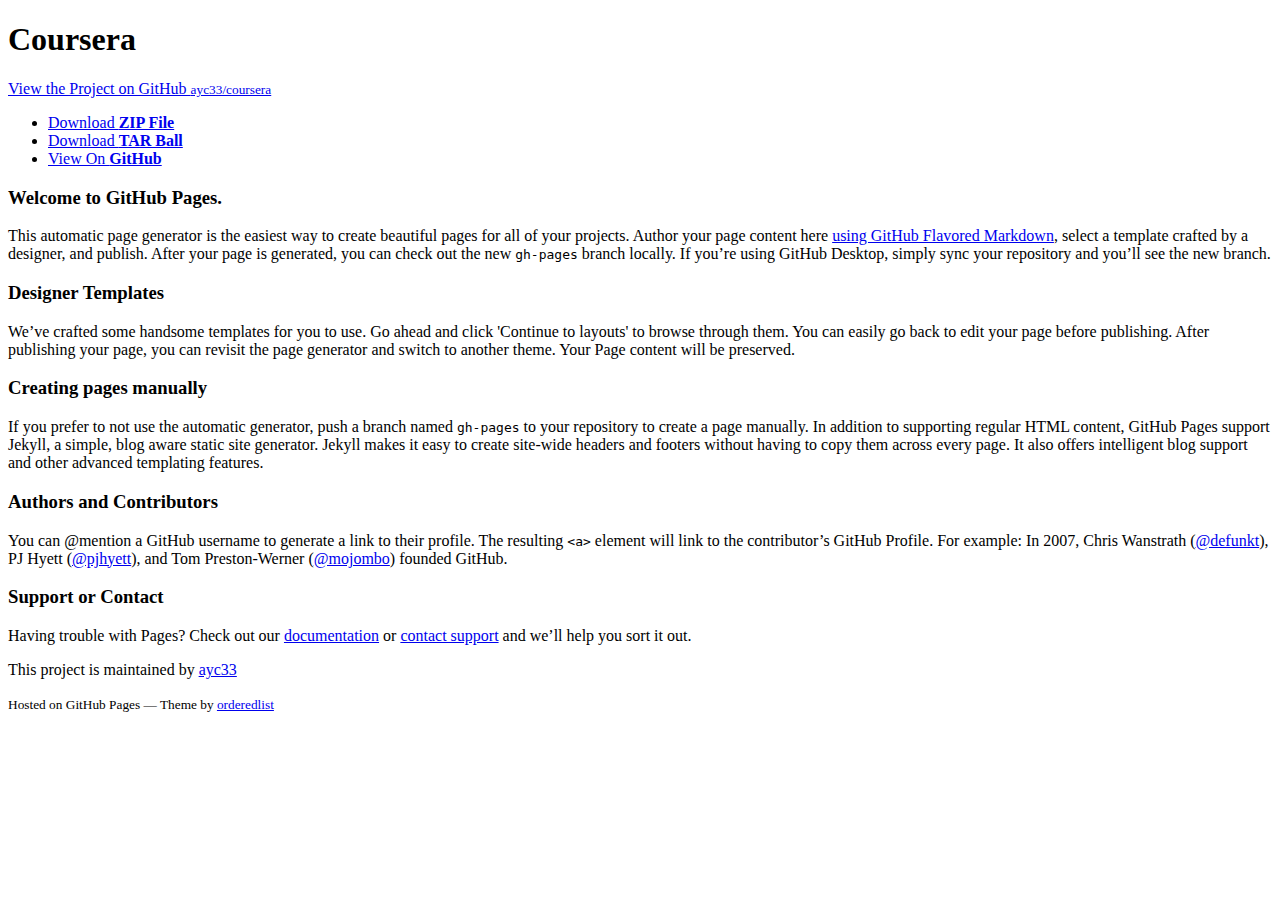
==== mod2_solns/index.html @ e05cdf73 "Add files via upload" ====
<!doctype html>
<html>
  <head>
    <meta charset="utf-8">
    <meta http-equiv="X-UA-Compatible" content="chrome=1">
    <title>Coursera by ayc33</title>

    <link rel="stylesheet" href="stylesheets/styles.css">
    <link rel="stylesheet" href="stylesheets/github-light.css">
    <meta name="viewport" content="width=device-width">
    <!--[if lt IE 9]>
    <script src="//html5shiv.googlecode.com/svn/trunk/html5.js"></script>
    <![endif]-->
  </head>
  <body>
    <div class="wrapper">
      <header>
        <h1>Coursera</h1>
        <p></p>

        <p class="view"><a href="https://github.com/ayc33/coursera">View the Project on GitHub <small>ayc33/coursera</small></a></p>


        <ul>
          <li><a href="https://github.com/ayc33/coursera/zipball/master">Download <strong>ZIP File</strong></a></li>
          <li><a href="https://github.com/ayc33/coursera/tarball/master">Download <strong>TAR Ball</strong></a></li>
          <li><a href="https://github.com/ayc33/coursera">View On <strong>GitHub</strong></a></li>
        </ul>
      </header>
      <section>
        <h3>
<a id="welcome-to-github-pages" class="anchor" href="#welcome-to-github-pages" aria-hidden="true"><span aria-hidden="true" class="octicon octicon-link"></span></a>Welcome to GitHub Pages.</h3>

<p>This automatic page generator is the easiest way to create beautiful pages for all of your projects. Author your page content here <a href="https://guides.github.com/features/mastering-markdown/">using GitHub Flavored Markdown</a>, select a template crafted by a designer, and publish. After your page is generated, you can check out the new <code>gh-pages</code> branch locally. If you’re using GitHub Desktop, simply sync your repository and you’ll see the new branch.</p>

<h3>
<a id="designer-templates" class="anchor" href="#designer-templates" aria-hidden="true"><span aria-hidden="true" class="octicon octicon-link"></span></a>Designer Templates</h3>

<p>We’ve crafted some handsome templates for you to use. Go ahead and click 'Continue to layouts' to browse through them. You can easily go back to edit your page before publishing. After publishing your page, you can revisit the page generator and switch to another theme. Your Page content will be preserved.</p>

<h3>
<a id="creating-pages-manually" class="anchor" href="#creating-pages-manually" aria-hidden="true"><span aria-hidden="true" class="octicon octicon-link"></span></a>Creating pages manually</h3>

<p>If you prefer to not use the automatic generator, push a branch named <code>gh-pages</code> to your repository to create a page manually. In addition to supporting regular HTML content, GitHub Pages support Jekyll, a simple, blog aware static site generator. Jekyll makes it easy to create site-wide headers and footers without having to copy them across every page. It also offers intelligent blog support and other advanced templating features.</p>

<h3>
<a id="authors-and-contributors" class="anchor" href="#authors-and-contributors" aria-hidden="true"><span aria-hidden="true" class="octicon octicon-link"></span></a>Authors and Contributors</h3>

<p>You can @mention a GitHub username to generate a link to their profile. The resulting <code>&lt;a&gt;</code> element will link to the contributor’s GitHub Profile. For example: In 2007, Chris Wanstrath (<a href="https://github.com/defunkt" class="user-mention">@defunkt</a>), PJ Hyett (<a href="https://github.com/pjhyett" class="user-mention">@pjhyett</a>), and Tom Preston-Werner (<a href="https://github.com/mojombo" class="user-mention">@mojombo</a>) founded GitHub.</p>

<h3>
<a id="support-or-contact" class="anchor" href="#support-or-contact" aria-hidden="true"><span aria-hidden="true" class="octicon octicon-link"></span></a>Support or Contact</h3>

<p>Having trouble with Pages? Check out our <a href="https://help.github.com/pages">documentation</a> or <a href="https://github.com/contact">contact support</a> and we’ll help you sort it out.</p>
      </section>
      <footer>
        <p>This project is maintained by <a href="https://github.com/ayc33">ayc33</a></p>
        <p><small>Hosted on GitHub Pages &mdash; Theme by <a href="https://github.com/orderedlist">orderedlist</a></small></p>
      </footer>
    </div>
    <script src="javascripts/scale.fix.js"></script>
    
  </body>
</html>
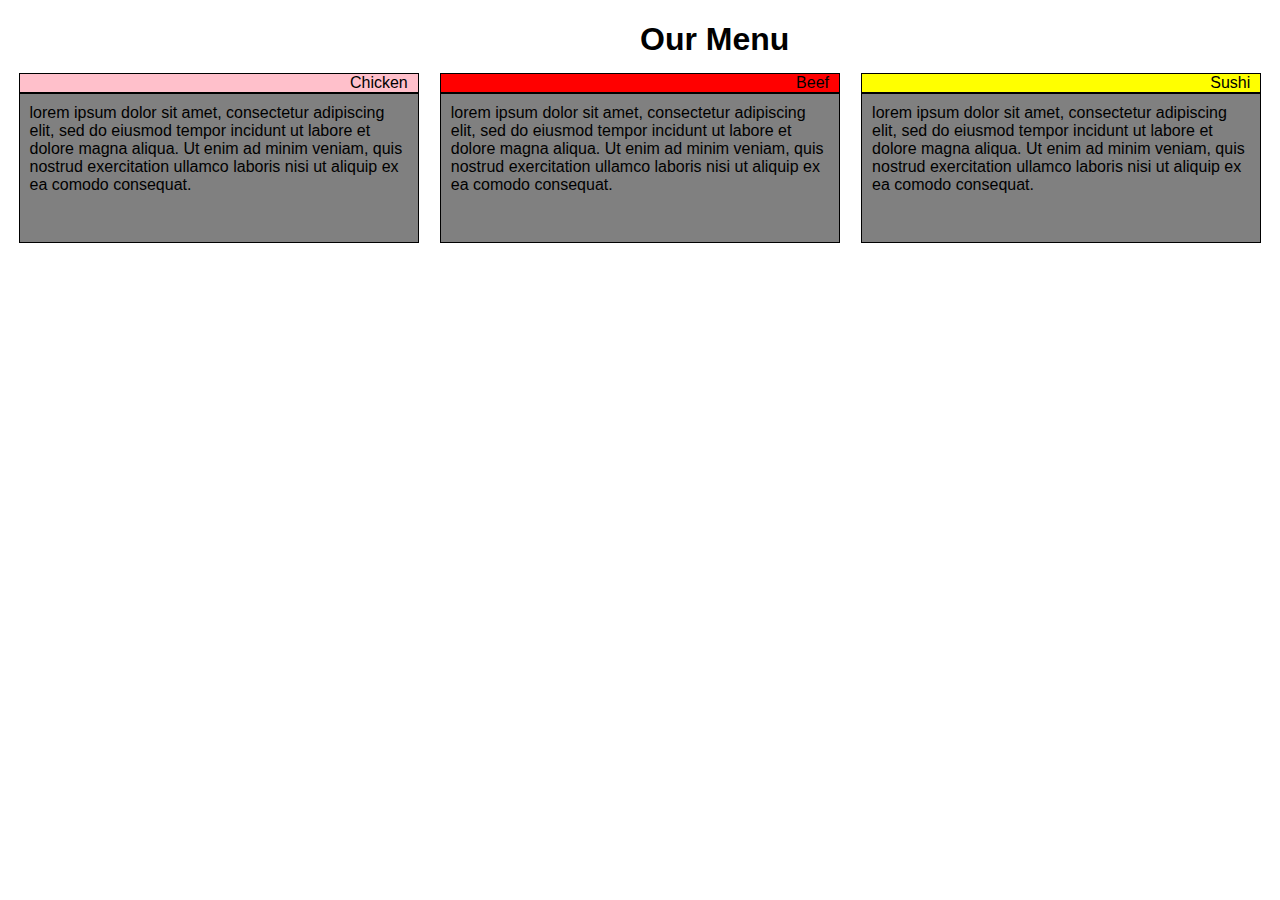
==== commit 12a8bd84: "Mod 2" ====
--- a/mod2_solns/index.html
+++ b/mod2_solns/index.html
@@ -1,64 +1,168 @@
-<!doctype html>
-<html>
-  <head>
-    <meta charset="utf-8">
-    <meta http-equiv="X-UA-Compatible" content="chrome=1">
-    <title>Coursera by ayc33</title>
-
-    <link rel="stylesheet" href="stylesheets/styles.css">
-    <link rel="stylesheet" href="stylesheets/github-light.css">
-    <meta name="viewport" content="width=device-width">
-    <!--[if lt IE 9]>
-    <script src="//html5shiv.googlecode.com/svn/trunk/html5.js"></script>
-    <![endif]-->
-  </head>
-  <body>
-    <div class="wrapper">
-      <header>
-        <h1>Coursera</h1>
-        <p></p>
-
-        <p class="view"><a href="https://github.com/ayc33/coursera">View the Project on GitHub <small>ayc33/coursera</small></a></p>
-
-
-        <ul>
-          <li><a href="https://github.com/ayc33/coursera/zipball/master">Download <strong>ZIP File</strong></a></li>
-          <li><a href="https://github.com/ayc33/coursera/tarball/master">Download <strong>TAR Ball</strong></a></li>
-          <li><a href="https://github.com/ayc33/coursera">View On <strong>GitHub</strong></a></li>
-        </ul>
-      </header>
-      <section>
-        <h3>
-<a id="welcome-to-github-pages" class="anchor" href="#welcome-to-github-pages" aria-hidden="true"><span aria-hidden="true" class="octicon octicon-link"></span></a>Welcome to GitHub Pages.</h3>
-
-<p>This automatic page generator is the easiest way to create beautiful pages for all of your projects. Author your page content here <a href="https://guides.github.com/features/mastering-markdown/">using GitHub Flavored Markdown</a>, select a template crafted by a designer, and publish. After your page is generated, you can check out the new <code>gh-pages</code> branch locally. If you’re using GitHub Desktop, simply sync your repository and you’ll see the new branch.</p>
-
-<h3>
-<a id="designer-templates" class="anchor" href="#designer-templates" aria-hidden="true"><span aria-hidden="true" class="octicon octicon-link"></span></a>Designer Templates</h3>
-
-<p>We’ve crafted some handsome templates for you to use. Go ahead and click 'Continue to layouts' to browse through them. You can easily go back to edit your page before publishing. After publishing your page, you can revisit the page generator and switch to another theme. Your Page content will be preserved.</p>
-
-<h3>
-<a id="creating-pages-manually" class="anchor" href="#creating-pages-manually" aria-hidden="true"><span aria-hidden="true" class="octicon octicon-link"></span></a>Creating pages manually</h3>
-
-<p>If you prefer to not use the automatic generator, push a branch named <code>gh-pages</code> to your repository to create a page manually. In addition to supporting regular HTML content, GitHub Pages support Jekyll, a simple, blog aware static site generator. Jekyll makes it easy to create site-wide headers and footers without having to copy them across every page. It also offers intelligent blog support and other advanced templating features.</p>
-
-<h3>
-<a id="authors-and-contributors" class="anchor" href="#authors-and-contributors" aria-hidden="true"><span aria-hidden="true" class="octicon octicon-link"></span></a>Authors and Contributors</h3>
-
-<p>You can @mention a GitHub username to generate a link to their profile. The resulting <code>&lt;a&gt;</code> element will link to the contributor’s GitHub Profile. For example: In 2007, Chris Wanstrath (<a href="https://github.com/defunkt" class="user-mention">@defunkt</a>), PJ Hyett (<a href="https://github.com/pjhyett" class="user-mention">@pjhyett</a>), and Tom Preston-Werner (<a href="https://github.com/mojombo" class="user-mention">@mojombo</a>) founded GitHub.</p>
-
-<h3>
-<a id="support-or-contact" class="anchor" href="#support-or-contact" aria-hidden="true"><span aria-hidden="true" class="octicon octicon-link"></span></a>Support or Contact</h3>
-
-<p>Having trouble with Pages? Check out our <a href="https://help.github.com/pages">documentation</a> or <a href="https://github.com/contact">contact support</a> and we’ll help you sort it out.</p>
-      </section>
-      <footer>
-        <p>This project is maintained by <a href="https://github.com/ayc33">ayc33</a></p>
-        <p><small>Hosted on GitHub Pages &mdash; Theme by <a href="https://github.com/orderedlist">orderedlist</a></small></p>
-      </footer>
-    </div>
-    <script src="javascripts/scale.fix.js"></script>
-    
-  </body>
-</html>
+<!DOCTYPE html>
+<html>
+<head>
+<meta charset="utf-8">
+<meta name="viewport" content="width=device-width, initial-scale=1">
+<title>Assignment Solution for Module 2</title>
+<style>
+/********** Base styles **********/
+* {
+  box-sizing: border-box;
+}
+h1 {
+  position: relative;
+  left: 50%;
+  margin-bottom: 15px;
+  font-family: Helvetica;
+}
+
+p {
+  position:relative;
+  border: 1px solid black;
+  background-color: grey;
+  width: 95%;
+  height: 150px;
+  padding: 10px;
+  margin-top: 0px;
+  margin-right: auto;
+  margin-left: auto;
+  font-family: Helvetica;
+  color: black;
+}
+#p1{
+  text-align:right;
+  border-left: 1px solid black;
+  border-right: 1px solid black;
+  background-color: pink;
+  padding-top:0px;
+  margin:auto;
+  width: 95%;
+  height: 20px;
+}
+#p2{
+  text-align:right;
+  border-left: 1px solid black;
+  border-right: 1px solid black;
+  background-color: red;
+  padding-top:0px;
+  margin:auto;
+  width: 95%;
+  height: 20px;
+}
+#p3{
+  text-align:right;
+  border-left: 1px solid black;
+  border-right: 1px solid black;
+  background-color: yellow;
+  padding-top:0px;
+  margin:auto;
+  width: 95%;
+  height: 20px;
+}
+
+/* Simple Responsive Framework. */
+.row {
+  width: 100%;
+}
+/********** Desktop only **********/
+@media (min-width: 992px) {
+  .col-lg-1, .col-lg-2, .col-lg-3, .col-lg-4, .col-lg-5, .col-lg-6, .col-lg-7, .col-lg-8, .col-lg-9, .col-lg-10, .col-lg-11, .col-lg-12 {
+
+    float: left;
+  }
+  .col-lg-1 {
+    width: 8.33%;
+  }
+  .col-lg-2 {
+    width: 16.66%;
+  }
+  .col-lg-3 {
+    width: 25%;
+  }
+  .col-lg-4 {
+    width: 33.33%;
+  }
+  .col-lg-5 {
+    width: 41.66%;
+  }
+  .col-lg-6 {
+    width: 50%;
+  }
+  .col-lg-7 {
+    width: 58.33%;
+  }
+  .col-lg-8 {
+    width: 66.66%;
+  }
+  .col-lg-9 {
+    width: 74.99%;
+  }
+  .col-lg-10 {
+    width: 83.33%;
+  }
+  .col-lg-11 {
+    width: 91.66%;
+  }
+  .col-lg-12 {
+    width: 100%;
+  }
+}
+/********** Tablet devices only **********/
+@media (min-width: 768px) and (max-width: 991px) {
+  .col-md-1, .col-md-2, .col-md-3, .col-md-4, .col-md-5, .col-md-6, .col-md-7, .col-md-8, .col-md-9, .col-md-10, .col-md-11, .col-md-12 {
+    float: left;
+  }
+  .col-md-1 {
+    width: 8.33%;
+  }
+  .col-md-2 {
+    width: 16.66%;
+  }
+  .col-md-3 {
+    width: 25%;
+  }
+  .col-md-4 {
+    width: 33.33%;
+  }
+  .col-md-5 {
+    width: 41.66%;
+  }
+  .col-md-6 {
+    width: 50%;
+  }
+  .col-md-7 {
+    width: 58.33%;
+  }
+  .col-md-8 {
+    width: 66.66%;
+  }
+  .col-md-9 {
+    width: 74.99%;
+  }
+  .col-md-10 {
+    width: 83.33%;
+  }
+  .col-md-11 {
+    width: 91.66%;
+  }
+  .col-md-12 {
+    width: 100%;
+  }
+}
+
+</style>
+</head>
+<body>
+<h1>Our Menu</h1>
+
+<div class="row">
+  <div class="col-lg-4 col-md-6"><p id="p1">Chicken</p>
+  <p>lorem ipsum dolor sit amet, consectetur adipiscing elit, sed do eiusmod tempor incidunt ut labore et dolore magna aliqua. Ut enim ad minim veniam, quis nostrud exercitation ullamco laboris nisi ut aliquip ex ea comodo consequat.</p></div>
+  <div class="col-lg-4 col-md-6"><p id="p2">Beef</p>
+  <p>lorem ipsum dolor sit amet, consectetur adipiscing elit, sed do eiusmod tempor incidunt ut labore et dolore magna aliqua. Ut enim ad minim veniam, quis nostrud exercitation ullamco laboris nisi ut aliquip ex ea comodo consequat.</p></div>
+  <div class="col-lg-4 col-md-12"><p id="p3">Sushi</p>
+  <p>lorem ipsum dolor sit amet, consectetur adipiscing elit, sed do eiusmod tempor incidunt ut labore et dolore magna aliqua. Ut enim ad minim veniam, quis nostrud exercitation ullamco laboris nisi ut aliquip ex ea comodo consequat.</p></div>
+
+
+</body>
+</html>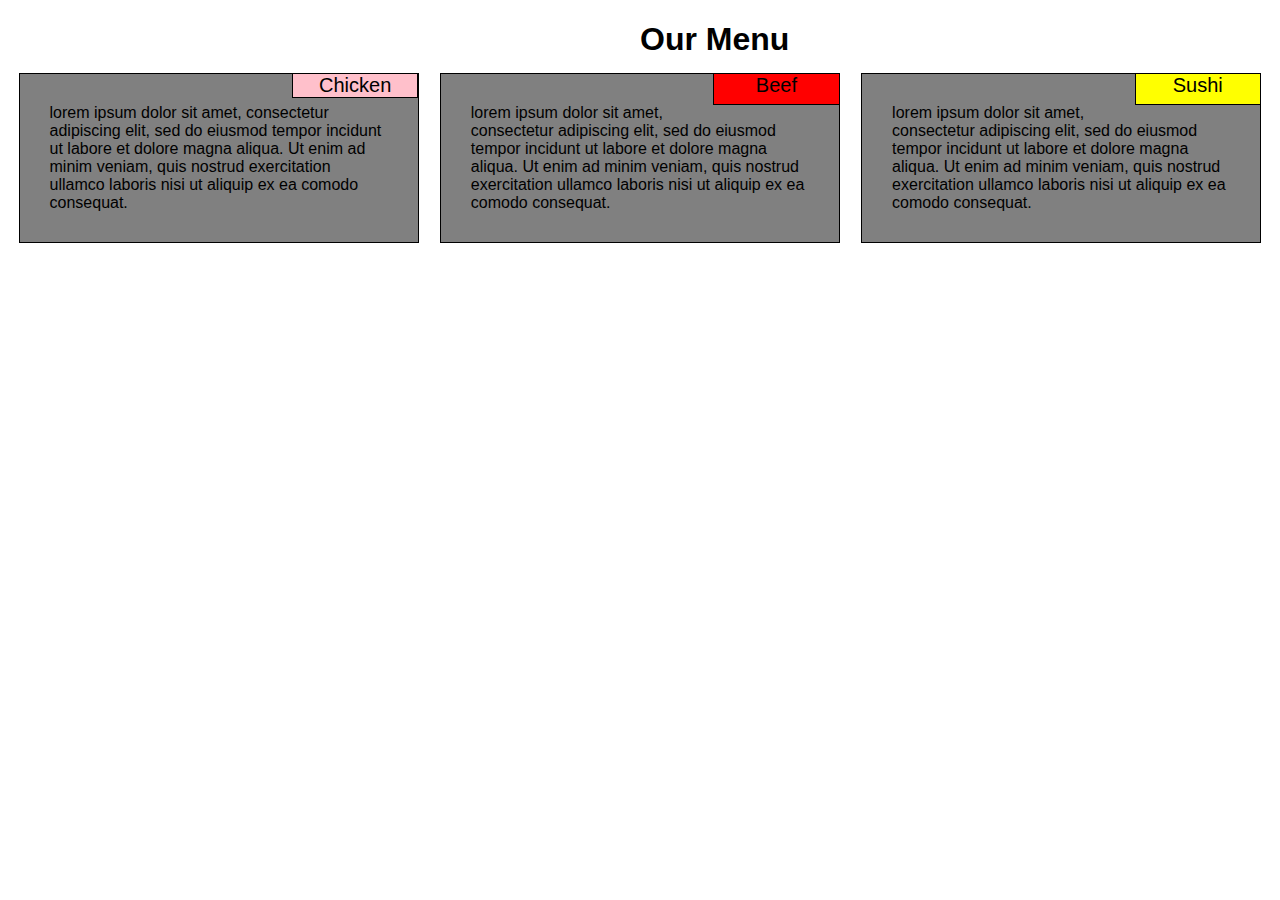
==== commit 61fd5f87: "mod" ====
--- a/mod2_solns/index.html
+++ b/mod2_solns/index.html
@@ -21,8 +21,8 @@
   border: 1px solid black;
   background-color: grey;
   width: 95%;
-  height: 150px;
-  padding: 10px;
+  height: 170px;
+  padding: 30px;
   margin-top: 0px;
   margin-right: auto;
   margin-left: auto;
@@ -30,34 +30,49 @@
   color: black;
 }
 #p1{
-  text-align:right;
-  border-left: 1px solid black;
-  border-right: 1px solid black;
+  z-index:9;
+  position:relative;
+  float:right;
+  right:2.6%;
+  text-align:center;
+  border: 1px solid black;
   background-color: pink;
   padding-top:0px;
   margin:auto;
-  width: 95%;
-  height: 20px;
+  width: 30%;
+  height: 25px;
+  font-size:20px;
+  font-family: Helvetica;
 }
 #p2{
-  text-align:right;
-  border-left: 1px solid black;
-  border-right: 1px solid black;
+  z-index:9;
+  position:relative;
+  float:right;
+  right:2.6%;
+  text-align:center;
+  border: 1px solid black;
   background-color: red;
   padding-top:0px;
   margin:auto;
-  width: 95%;
-  height: 20px;
+  width: 30%;
+  height: 25px;
+  font-size:20px;
+  font-family: Helvetica;
 }
 #p3{
-  text-align:right;
-  border-left: 1px solid black;
-  border-right: 1px solid black;
+  z-index:9;
+  position:relative;
+  float:right;
+  right:2.6%;
+  text-align:center;
+  border: 1px solid black;
   background-color: yellow;
   padding-top:0px;
   margin:auto;
-  width: 95%;
-  height: 20px;
+  width: 30%;
+  height: 25px;
+  font-size:20px;
+  font-family: Helvetica;
 }
 
 /* Simple Responsive Framework. */
@@ -156,7 +171,7 @@
 <h1>Our Menu</h1>
 
 <div class="row">
-  <div class="col-lg-4 col-md-6"><p id="p1">Chicken</p>
+  <div class="col-lg-4 col-md-6"><section id="p1">Chicken</section>
   <p>lorem ipsum dolor sit amet, consectetur adipiscing elit, sed do eiusmod tempor incidunt ut labore et dolore magna aliqua. Ut enim ad minim veniam, quis nostrud exercitation ullamco laboris nisi ut aliquip ex ea comodo consequat.</p></div>
   <div class="col-lg-4 col-md-6"><p id="p2">Beef</p>
   <p>lorem ipsum dolor sit amet, consectetur adipiscing elit, sed do eiusmod tempor incidunt ut labore et dolore magna aliqua. Ut enim ad minim veniam, quis nostrud exercitation ullamco laboris nisi ut aliquip ex ea comodo consequat.</p></div>
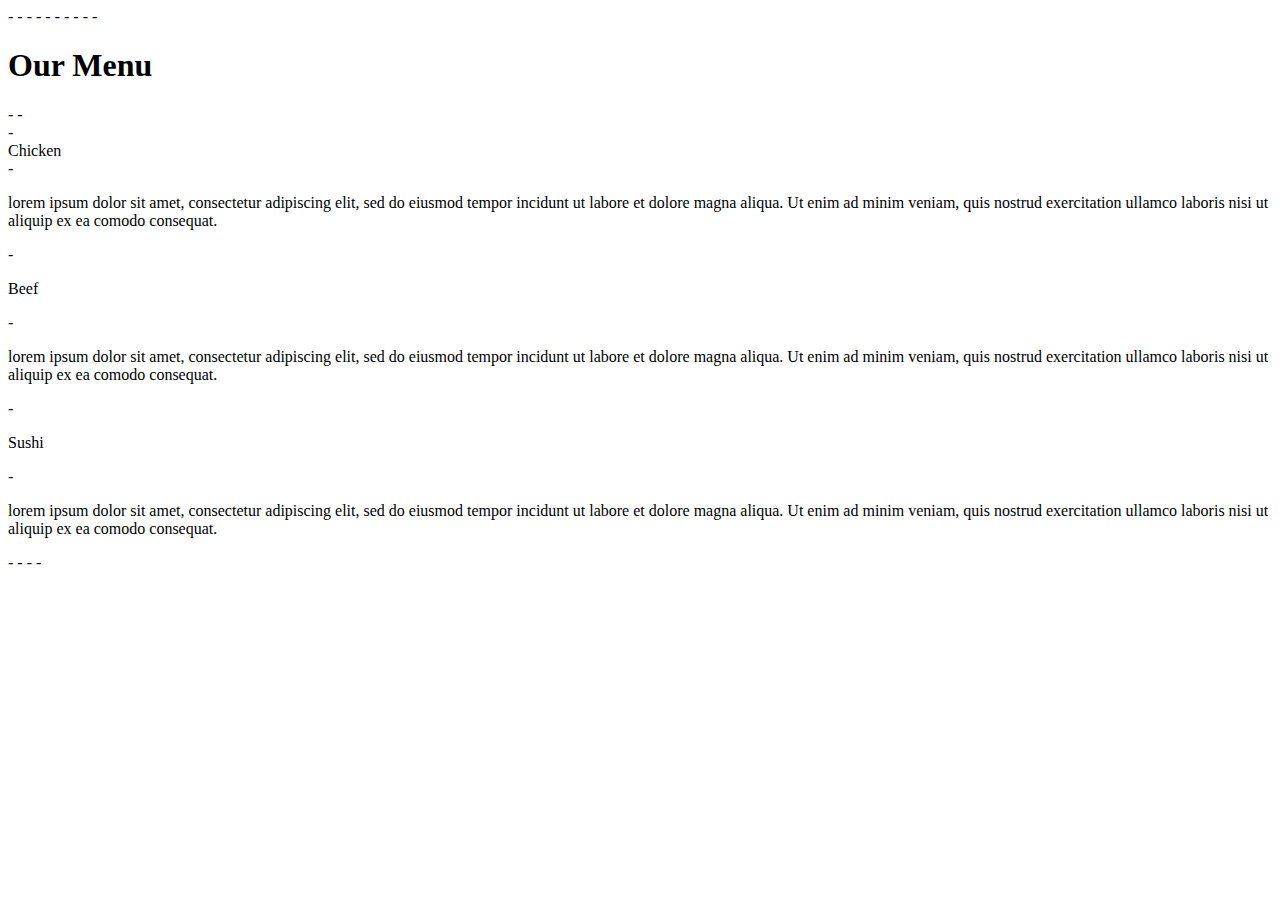
==== commit 0824bd16: "hello" ====
--- a/mod2_solns/index.html
+++ b/mod2_solns/index.html
@@ -1,183 +1,183 @@
-<!DOCTYPE html>
-<html>
-<head>
-<meta charset="utf-8">
-<meta name="viewport" content="width=device-width, initial-scale=1">
-<title>Assignment Solution for Module 2</title>
-<style>
-/********** Base styles **********/
-* {
-  box-sizing: border-box;
-}
-h1 {
-  position: relative;
-  left: 50%;
-  margin-bottom: 15px;
-  font-family: Helvetica;
-}
-
-p {
-  position:relative;
-  border: 1px solid black;
-  background-color: grey;
-  width: 95%;
-  height: 170px;
-  padding: 30px;
-  margin-top: 0px;
-  margin-right: auto;
-  margin-left: auto;
-  font-family: Helvetica;
-  color: black;
-}
-#p1{
-  z-index:9;
-  position:relative;
-  float:right;
-  right:2.6%;
-  text-align:center;
-  border: 1px solid black;
-  background-color: pink;
-  padding-top:0px;
-  margin:auto;
-  width: 30%;
-  height: 25px;
-  font-size:20px;
-  font-family: Helvetica;
-}
-#p2{
-  z-index:9;
-  position:relative;
-  float:right;
-  right:2.6%;
-  text-align:center;
-  border: 1px solid black;
-  background-color: red;
-  padding-top:0px;
-  margin:auto;
-  width: 30%;
-  height: 25px;
-  font-size:20px;
-  font-family: Helvetica;
-}
-#p3{
-  z-index:9;
-  position:relative;
-  float:right;
-  right:2.6%;
-  text-align:center;
-  border: 1px solid black;
-  background-color: yellow;
-  padding-top:0px;
-  margin:auto;
-  width: 30%;
-  height: 25px;
-  font-size:20px;
-  font-family: Helvetica;
-}
-
-/* Simple Responsive Framework. */
-.row {
-  width: 100%;
-}
-/********** Desktop only **********/
-@media (min-width: 992px) {
-  .col-lg-1, .col-lg-2, .col-lg-3, .col-lg-4, .col-lg-5, .col-lg-6, .col-lg-7, .col-lg-8, .col-lg-9, .col-lg-10, .col-lg-11, .col-lg-12 {
-
-    float: left;
-  }
-  .col-lg-1 {
-    width: 8.33%;
-  }
-  .col-lg-2 {
-    width: 16.66%;
-  }
-  .col-lg-3 {
-    width: 25%;
-  }
-  .col-lg-4 {
-    width: 33.33%;
-  }
-  .col-lg-5 {
-    width: 41.66%;
-  }
-  .col-lg-6 {
-    width: 50%;
-  }
-  .col-lg-7 {
-    width: 58.33%;
-  }
-  .col-lg-8 {
-    width: 66.66%;
-  }
-  .col-lg-9 {
-    width: 74.99%;
-  }
-  .col-lg-10 {
-    width: 83.33%;
-  }
-  .col-lg-11 {
-    width: 91.66%;
-  }
-  .col-lg-12 {
-    width: 100%;
-  }
-}
-/********** Tablet devices only **********/
-@media (min-width: 768px) and (max-width: 991px) {
-  .col-md-1, .col-md-2, .col-md-3, .col-md-4, .col-md-5, .col-md-6, .col-md-7, .col-md-8, .col-md-9, .col-md-10, .col-md-11, .col-md-12 {
-    float: left;
-  }
-  .col-md-1 {
-    width: 8.33%;
-  }
-  .col-md-2 {
-    width: 16.66%;
-  }
-  .col-md-3 {
-    width: 25%;
-  }
-  .col-md-4 {
-    width: 33.33%;
-  }
-  .col-md-5 {
-    width: 41.66%;
-  }
-  .col-md-6 {
-    width: 50%;
-  }
-  .col-md-7 {
-    width: 58.33%;
-  }
-  .col-md-8 {
-    width: 66.66%;
-  }
-  .col-md-9 {
-    width: 74.99%;
-  }
-  .col-md-10 {
-    width: 83.33%;
-  }
-  .col-md-11 {
-    width: 91.66%;
-  }
-  .col-md-12 {
-    width: 100%;
-  }
-}
-
-</style>
-</head>
-<body>
-<h1>Our Menu</h1>
-
-<div class="row">
-  <div class="col-lg-4 col-md-6"><section id="p1">Chicken</section>
-  <p>lorem ipsum dolor sit amet, consectetur adipiscing elit, sed do eiusmod tempor incidunt ut labore et dolore magna aliqua. Ut enim ad minim veniam, quis nostrud exercitation ullamco laboris nisi ut aliquip ex ea comodo consequat.</p></div>
-  <div class="col-lg-4 col-md-6"><p id="p2">Beef</p>
-  <p>lorem ipsum dolor sit amet, consectetur adipiscing elit, sed do eiusmod tempor incidunt ut labore et dolore magna aliqua. Ut enim ad minim veniam, quis nostrud exercitation ullamco laboris nisi ut aliquip ex ea comodo consequat.</p></div>
-  <div class="col-lg-4 col-md-12"><p id="p3">Sushi</p>
-  <p>lorem ipsum dolor sit amet, consectetur adipiscing elit, sed do eiusmod tempor incidunt ut labore et dolore magna aliqua. Ut enim ad minim veniam, quis nostrud exercitation ullamco laboris nisi ut aliquip ex ea comodo consequat.</p></div>
-
-
-</body>
-</html>+-<!DOCTYPE html>
+-<html>
+-<head>
+-<meta charset="utf-8">
+-<meta name="viewport" content="width=device-width, initial-scale=1">
+-<title>Assignment Solution for Module 2</title>
+-<style>
+-/********** Base styles **********/
+-* {
+-  box-sizing: border-box;
+-}
+-h1 {
+-  position: relative;
+-  left: 50%;
+-  margin-bottom: 15px;
+-  font-family: Helvetica;
+-}
+-
+-p {
+-  position:relative;
+-  border: 1px solid black;
+-  background-color: grey;
+-  width: 95%;
+-  height: 170px;
+-  padding: 30px;
+-  margin-top: 0px;
+-  margin-right: auto;
+-  margin-left: auto;
+-  font-family: Helvetica;
+-  color: black;
+-}
+-#p1{
+-  z-index:9;
+-  position:relative;
+-  float:right;
+-  right:2.6%;
+-  text-align:center;
+-  border: 1px solid black;
+-  background-color: pink;
+-  padding-top:0px;
+-  margin:auto;
+-  width: 30%;
+-  height: 25px;
+-  font-size:20px;
+-  font-family: Helvetica;
+-}
+-#p2{
+-  z-index:9;
+-  position:relative;
+-  float:right;
+-  right:2.6%;
+-  text-align:center;
+-  border: 1px solid black;
+-  background-color: red;
+-  padding-top:0px;
+-  margin:auto;
+-  width: 30%;
+-  height: 25px;
+-  font-size:20px;
+-  font-family: Helvetica;
+-}
+-#p3{
+-  z-index:9;
+-  position:relative;
+-  float:right;
+-  right:2.6%;
+-  text-align:center;
+-  border: 1px solid black;
+-  background-color: yellow;
+-  padding-top:0px;
+-  margin:auto;
+-  width: 30%;
+-  height: 25px;
+-  font-size:20px;
+-  font-family: Helvetica;
+-}
+-
+-/* Simple Responsive Framework. */
+-.row {
+-  width: 100%;
+-}
+-/********** Desktop only **********/
+-@media (min-width: 992px) {
+-  .col-lg-1, .col-lg-2, .col-lg-3, .col-lg-4, .col-lg-5, .col-lg-6, .col-lg-7, .col-lg-8, .col-lg-9, .col-lg-10, .col-lg-11, .col-lg-12 {
+-
+-    float: left;
+-  }
+-  .col-lg-1 {
+-    width: 8.33%;
+-  }
+-  .col-lg-2 {
+-    width: 16.66%;
+-  }
+-  .col-lg-3 {
+-    width: 25%;
+-  }
+-  .col-lg-4 {
+-    width: 33.33%;
+-  }
+-  .col-lg-5 {
+-    width: 41.66%;
+-  }
+-  .col-lg-6 {
+-    width: 50%;
+-  }
+-  .col-lg-7 {
+-    width: 58.33%;
+-  }
+-  .col-lg-8 {
+-    width: 66.66%;
+-  }
+-  .col-lg-9 {
+-    width: 74.99%;
+-  }
+-  .col-lg-10 {
+-    width: 83.33%;
+-  }
+-  .col-lg-11 {
+-    width: 91.66%;
+-  }
+-  .col-lg-12 {
+-    width: 100%;
+-  }
+-}
+-/********** Tablet devices only **********/
+-@media (min-width: 768px) and (max-width: 991px) {
+-  .col-md-1, .col-md-2, .col-md-3, .col-md-4, .col-md-5, .col-md-6, .col-md-7, .col-md-8, .col-md-9, .col-md-10, .col-md-11, .col-md-12 {
+-    float: left;
+-  }
+-  .col-md-1 {
+-    width: 8.33%;
+-  }
+-  .col-md-2 {
+-    width: 16.66%;
+-  }
+-  .col-md-3 {
+-    width: 25%;
+-  }
+-  .col-md-4 {
+-    width: 33.33%;
+-  }
+-  .col-md-5 {
+-    width: 41.66%;
+-  }
+-  .col-md-6 {
+-    width: 50%;
+-  }
+-  .col-md-7 {
+-    width: 58.33%;
+-  }
+-  .col-md-8 {
+-    width: 66.66%;
+-  }
+-  .col-md-9 {
+-    width: 74.99%;
+-  }
+-  .col-md-10 {
+-    width: 83.33%;
+-  }
+-  .col-md-11 {
+-    width: 91.66%;
+-  }
+-  .col-md-12 {
+-    width: 100%;
+-  }
+-}
+-
+-</style>
+-</head>
+-<body>
+-<h1>Our Menu</h1>
+-
+-<div class="row">
+-  <div class="col-lg-4 col-md-6"><section id="p1">Chicken</section>
+-  <p>lorem ipsum dolor sit amet, consectetur adipiscing elit, sed do eiusmod tempor incidunt ut labore et dolore magna aliqua. Ut enim ad minim veniam, quis nostrud exercitation ullamco laboris nisi ut aliquip ex ea comodo consequat.</p></div>
+-  <div class="col-lg-4 col-md-6"><p id="p2">Beef</p>
+-  <p>lorem ipsum dolor sit amet, consectetur adipiscing elit, sed do eiusmod tempor incidunt ut labore et dolore magna aliqua. Ut enim ad minim veniam, quis nostrud exercitation ullamco laboris nisi ut aliquip ex ea comodo consequat.</p></div>
+-  <div class="col-lg-4 col-md-12"><p id="p3">Sushi</p>
+-  <p>lorem ipsum dolor sit amet, consectetur adipiscing elit, sed do eiusmod tempor incidunt ut labore et dolore magna aliqua. Ut enim ad minim veniam, quis nostrud exercitation ullamco laboris nisi ut aliquip ex ea comodo consequat.</p></div>
+-
+-
+-</body>
+-</html> 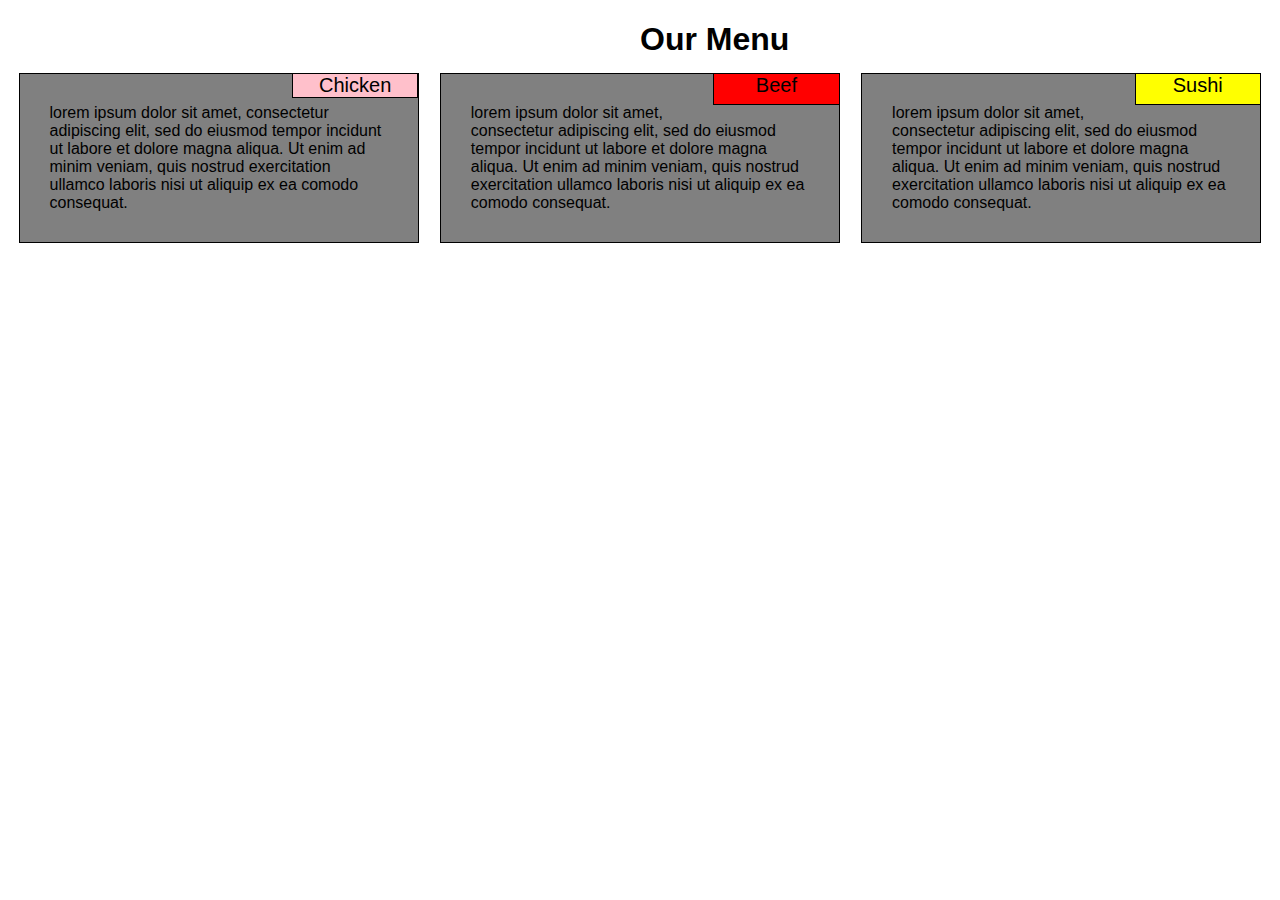
==== commit 4664dfab: "we" ====
--- a/mod2_solns/index.html
+++ b/mod2_solns/index.html
@@ -1,183 +1,183 @@
--<!DOCTYPE html>
--<html>
--<head>
--<meta charset="utf-8">
--<meta name="viewport" content="width=device-width, initial-scale=1">
--<title>Assignment Solution for Module 2</title>
--<style>
--/********** Base styles **********/
--* {
--  box-sizing: border-box;
--}
--h1 {
--  position: relative;
--  left: 50%;
--  margin-bottom: 15px;
--  font-family: Helvetica;
--}
--
--p {
--  position:relative;
--  border: 1px solid black;
--  background-color: grey;
--  width: 95%;
--  height: 170px;
--  padding: 30px;
--  margin-top: 0px;
--  margin-right: auto;
--  margin-left: auto;
--  font-family: Helvetica;
--  color: black;
--}
--#p1{
--  z-index:9;
--  position:relative;
--  float:right;
--  right:2.6%;
--  text-align:center;
--  border: 1px solid black;
--  background-color: pink;
--  padding-top:0px;
--  margin:auto;
--  width: 30%;
--  height: 25px;
--  font-size:20px;
--  font-family: Helvetica;
--}
--#p2{
--  z-index:9;
--  position:relative;
--  float:right;
--  right:2.6%;
--  text-align:center;
--  border: 1px solid black;
--  background-color: red;
--  padding-top:0px;
--  margin:auto;
--  width: 30%;
--  height: 25px;
--  font-size:20px;
--  font-family: Helvetica;
--}
--#p3{
--  z-index:9;
--  position:relative;
--  float:right;
--  right:2.6%;
--  text-align:center;
--  border: 1px solid black;
--  background-color: yellow;
--  padding-top:0px;
--  margin:auto;
--  width: 30%;
--  height: 25px;
--  font-size:20px;
--  font-family: Helvetica;
--}
--
--/* Simple Responsive Framework. */
--.row {
--  width: 100%;
--}
--/********** Desktop only **********/
--@media (min-width: 992px) {
--  .col-lg-1, .col-lg-2, .col-lg-3, .col-lg-4, .col-lg-5, .col-lg-6, .col-lg-7, .col-lg-8, .col-lg-9, .col-lg-10, .col-lg-11, .col-lg-12 {
--
--    float: left;
--  }
--  .col-lg-1 {
--    width: 8.33%;
--  }
--  .col-lg-2 {
--    width: 16.66%;
--  }
--  .col-lg-3 {
--    width: 25%;
--  }
--  .col-lg-4 {
--    width: 33.33%;
--  }
--  .col-lg-5 {
--    width: 41.66%;
--  }
--  .col-lg-6 {
--    width: 50%;
--  }
--  .col-lg-7 {
--    width: 58.33%;
--  }
--  .col-lg-8 {
--    width: 66.66%;
--  }
--  .col-lg-9 {
--    width: 74.99%;
--  }
--  .col-lg-10 {
--    width: 83.33%;
--  }
--  .col-lg-11 {
--    width: 91.66%;
--  }
--  .col-lg-12 {
--    width: 100%;
--  }
--}
--/********** Tablet devices only **********/
--@media (min-width: 768px) and (max-width: 991px) {
--  .col-md-1, .col-md-2, .col-md-3, .col-md-4, .col-md-5, .col-md-6, .col-md-7, .col-md-8, .col-md-9, .col-md-10, .col-md-11, .col-md-12 {
--    float: left;
--  }
--  .col-md-1 {
--    width: 8.33%;
--  }
--  .col-md-2 {
--    width: 16.66%;
--  }
--  .col-md-3 {
--    width: 25%;
--  }
--  .col-md-4 {
--    width: 33.33%;
--  }
--  .col-md-5 {
--    width: 41.66%;
--  }
--  .col-md-6 {
--    width: 50%;
--  }
--  .col-md-7 {
--    width: 58.33%;
--  }
--  .col-md-8 {
--    width: 66.66%;
--  }
--  .col-md-9 {
--    width: 74.99%;
--  }
--  .col-md-10 {
--    width: 83.33%;
--  }
--  .col-md-11 {
--    width: 91.66%;
--  }
--  .col-md-12 {
--    width: 100%;
--  }
--}
--
--</style>
--</head>
--<body>
--<h1>Our Menu</h1>
--
--<div class="row">
--  <div class="col-lg-4 col-md-6"><section id="p1">Chicken</section>
--  <p>lorem ipsum dolor sit amet, consectetur adipiscing elit, sed do eiusmod tempor incidunt ut labore et dolore magna aliqua. Ut enim ad minim veniam, quis nostrud exercitation ullamco laboris nisi ut aliquip ex ea comodo consequat.</p></div>
--  <div class="col-lg-4 col-md-6"><p id="p2">Beef</p>
--  <p>lorem ipsum dolor sit amet, consectetur adipiscing elit, sed do eiusmod tempor incidunt ut labore et dolore magna aliqua. Ut enim ad minim veniam, quis nostrud exercitation ullamco laboris nisi ut aliquip ex ea comodo consequat.</p></div>
--  <div class="col-lg-4 col-md-12"><p id="p3">Sushi</p>
--  <p>lorem ipsum dolor sit amet, consectetur adipiscing elit, sed do eiusmod tempor incidunt ut labore et dolore magna aliqua. Ut enim ad minim veniam, quis nostrud exercitation ullamco laboris nisi ut aliquip ex ea comodo consequat.</p></div>
--
--
--</body>
--</html> +<!DOCTYPE html>
+<html>
+<head>
+<meta charset="utf-8">
+<meta name="viewport" content="width=device-width, initial-scale=1">
+<title>Assignment Solution for Module 2</title>
+<style>
+/********** Base styles **********/
+* {
+  box-sizing: border-box;
+}
+h1 {
+  position: relative;
+  left: 50%;
+  margin-bottom: 15px;
+  font-family: Helvetica;
+}
+
+p {
+  position:relative;
+  border: 1px solid black;
+  background-color: grey;
+  width: 95%;
+  height: 170px;
+  padding: 30px;
+  margin-top: 0px;
+  margin-right: auto;
+  margin-left: auto;
+  font-family: Helvetica;
+  color: black;
+}
+#p1{
+  z-index:9;
+  position:relative;
+  float:right;
+  right:2.6%;
+  text-align:center;
+  border: 1px solid black;
+  background-color: pink;
+  padding-top:0px;
+  margin:auto;
+  width: 30%;
+  height: 25px;
+  font-size:20px;
+  font-family: Helvetica;
+}
+#p2{
+  z-index:9;
+  position:relative;
+  float:right;
+  right:2.6%;
+  text-align:center;
+  border: 1px solid black;
+  background-color: red;
+  padding-top:0px;
+  margin:auto;
+  width: 30%;
+  height: 25px;
+  font-size:20px;
+  font-family: Helvetica;
+}
+#p3{
+  z-index:9;
+  position:relative;
+  float:right;
+  right:2.6%;
+  text-align:center;
+  border: 1px solid black;
+  background-color: yellow;
+  padding-top:0px;
+  margin:auto;
+  width: 30%;
+  height: 25px;
+  font-size:20px;
+  font-family: Helvetica;
+}
+
+/* Simple Responsive Framework. */
+.row {
+  width: 100%;
+}
+/********** Desktop only **********/
+@media (min-width: 992px) {
+  .col-lg-1, .col-lg-2, .col-lg-3, .col-lg-4, .col-lg-5, .col-lg-6, .col-lg-7, .col-lg-8, .col-lg-9, .col-lg-10, .col-lg-11, .col-lg-12 {
+
+    float: left;
+  }
+  .col-lg-1 {
+    width: 8.33%;
+  }
+  .col-lg-2 {
+    width: 16.66%;
+  }
+  .col-lg-3 {
+    width: 25%;
+  }
+  .col-lg-4 {
+    width: 33.33%;
+  }
+  .col-lg-5 {
+    width: 41.66%;
+  }
+  .col-lg-6 {
+    width: 50%;
+  }
+  .col-lg-7 {
+    width: 58.33%;
+  }
+  .col-lg-8 {
+    width: 66.66%;
+  }
+  .col-lg-9 {
+    width: 74.99%;
+  }
+  .col-lg-10 {
+    width: 83.33%;
+  }
+  .col-lg-11 {
+    width: 91.66%;
+  }
+  .col-lg-12 {
+    width: 100%;
+  }
+}
+/********** Tablet devices only **********/
+@media (min-width: 768px) and (max-width: 991px) {
+  .col-md-1, .col-md-2, .col-md-3, .col-md-4, .col-md-5, .col-md-6, .col-md-7, .col-md-8, .col-md-9, .col-md-10, .col-md-11, .col-md-12 {
+    float: left;
+  }
+  .col-md-1 {
+    width: 8.33%;
+  }
+  .col-md-2 {
+    width: 16.66%;
+  }
+  .col-md-3 {
+    width: 25%;
+  }
+  .col-md-4 {
+    width: 33.33%;
+  }
+  .col-md-5 {
+    width: 41.66%;
+  }
+  .col-md-6 {
+    width: 50%;
+  }
+  .col-md-7 {
+    width: 58.33%;
+  }
+  .col-md-8 {
+    width: 66.66%;
+  }
+  .col-md-9 {
+    width: 74.99%;
+  }
+  .col-md-10 {
+    width: 83.33%;
+  }
+  .col-md-11 {
+    width: 91.66%;
+  }
+  .col-md-12 {
+    width: 100%;
+  }
+}
+
+</style>
+</head>
+<body>
+<h1>Our Menu</h1>
+
+<div class="row">
+  <div class="col-lg-4 col-md-6"><section id="p1">Chicken</section>
+  <p>lorem ipsum dolor sit amet, consectetur adipiscing elit, sed do eiusmod tempor incidunt ut labore et dolore magna aliqua. Ut enim ad minim veniam, quis nostrud exercitation ullamco laboris nisi ut aliquip ex ea comodo consequat.</p></div>
+  <div class="col-lg-4 col-md-6"><p id="p2">Beef</p>
+  <p>lorem ipsum dolor sit amet, consectetur adipiscing elit, sed do eiusmod tempor incidunt ut labore et dolore magna aliqua. Ut enim ad minim veniam, quis nostrud exercitation ullamco laboris nisi ut aliquip ex ea comodo consequat.</p></div>
+  <div class="col-lg-4 col-md-12"><p id="p3">Sushi</p>
+  <p>lorem ipsum dolor sit amet, consectetur adipiscing elit, sed do eiusmod tempor incidunt ut labore et dolore magna aliqua. Ut enim ad minim veniam, quis nostrud exercitation ullamco laboris nisi ut aliquip ex ea comodo consequat.</p></div>
+
+
+</body>
+</html> 